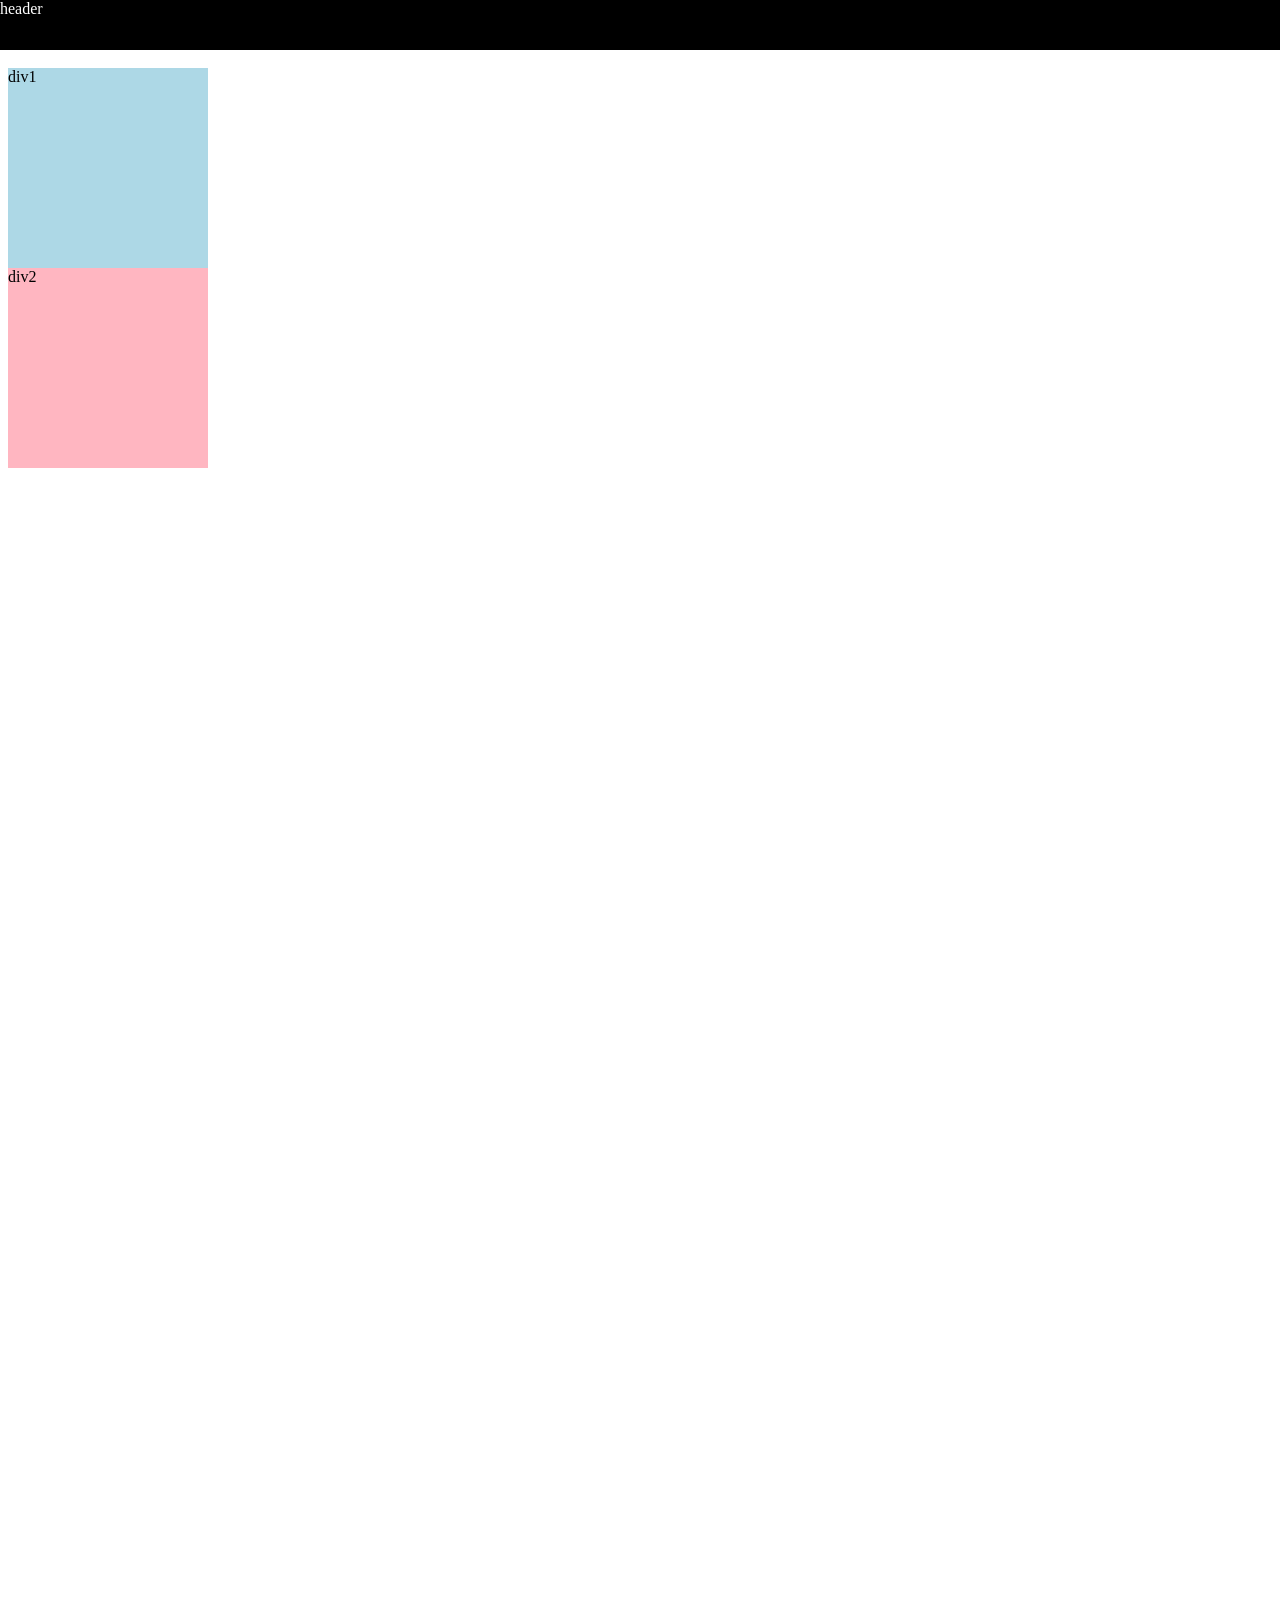
==== position.html @ 61e7eec0 "css position practice" ====
<!DOCTYPE html>
<html lang="en">
  <head>
    <meta charset="UTF-8" />
    <meta name="viewport" content="width=device-width, initial-scale=1.0" />
    <title>Position Practice</title>
  </head>
  <body style="height: 3000px; padding-top: 60px">
    <div
      style="
        background-color: black;
        color: white;
        position: fixed;
        top: 0px;
        left: 0px;
        right: 0px;
        height: 50px;
      "
    >
      header
    </div>

    <div
      style="
        background-color: lightblue;
        height: 200px;
        width: 200px;
        position: static;
      "
    >
      div1
    </div>
    <div
      style="
        background-color: lightpink;
        height: 200px;
        width: 200px;
        position: static;
      "
    >
      div2
    </div>
  </body>
</html>
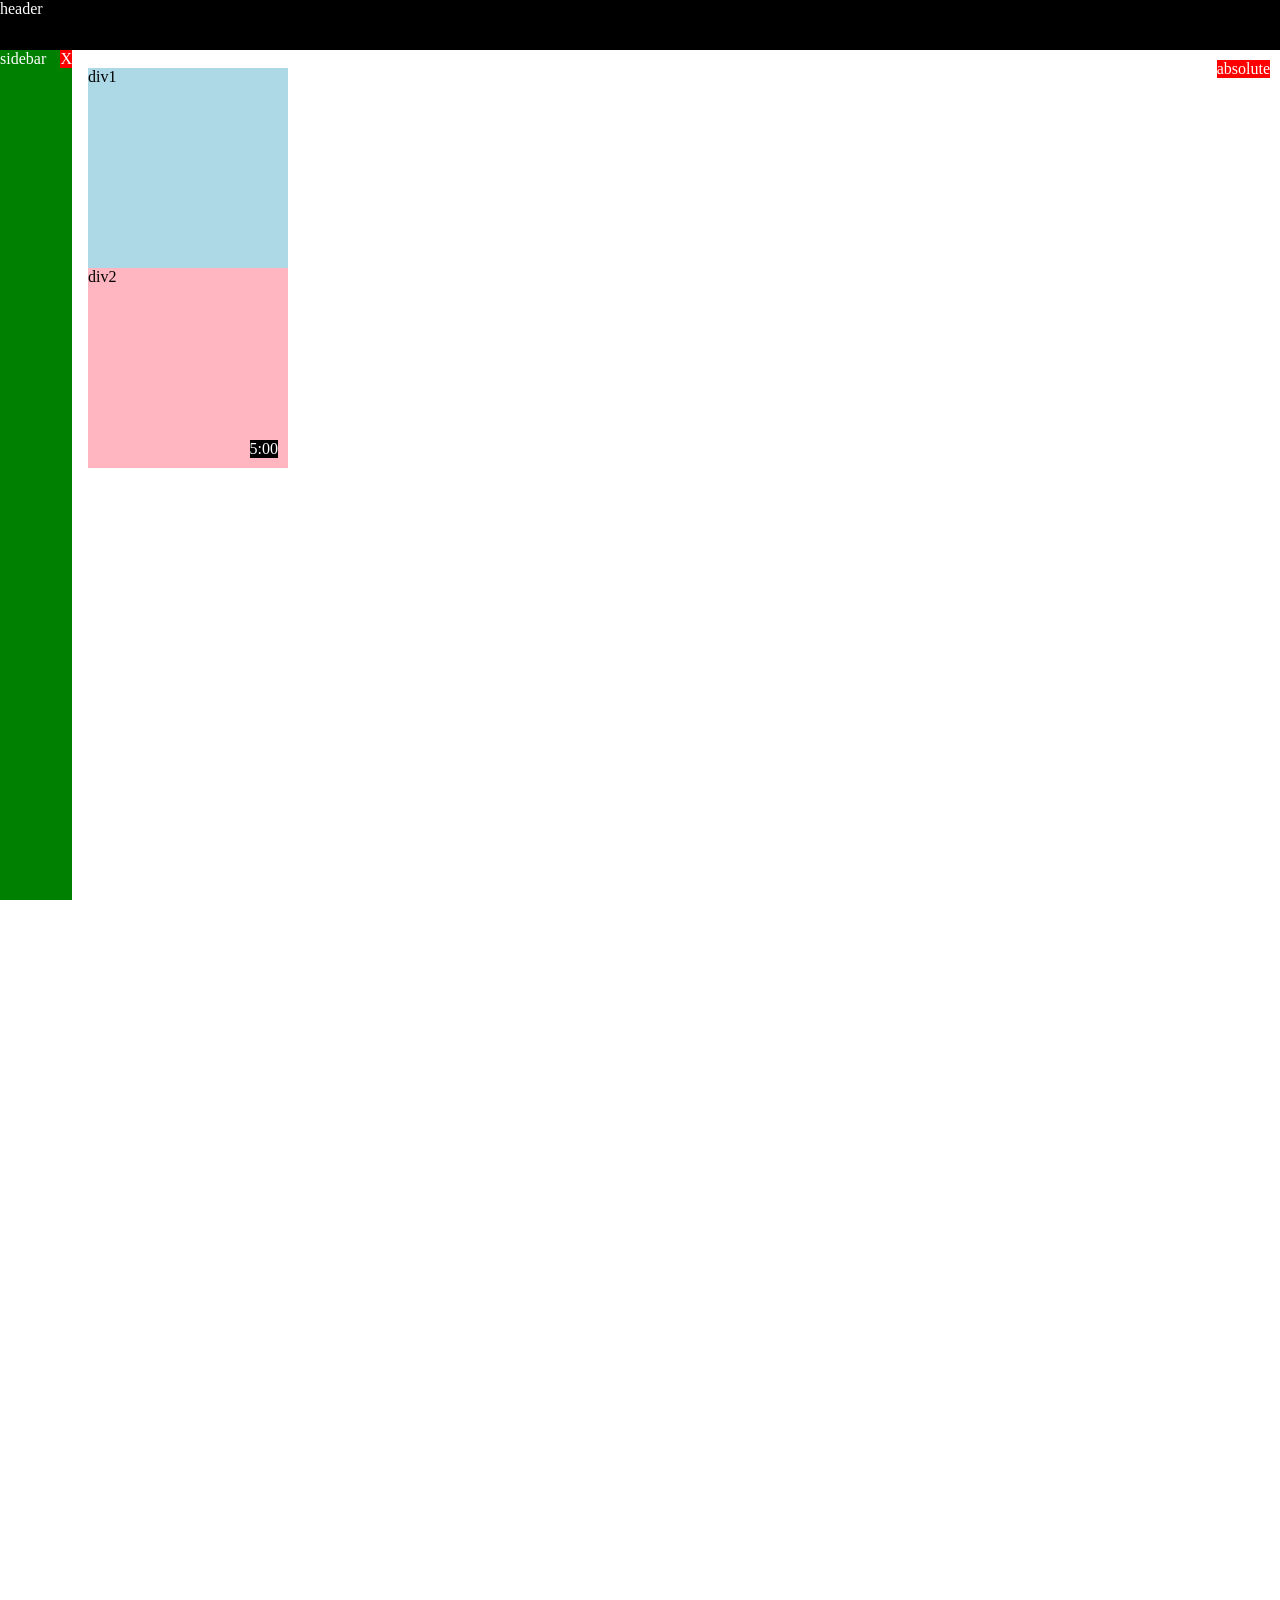
==== commit 2651627d: "start sidebar" ====
--- a/position.html
+++ b/position.html
@@ -5,7 +5,7 @@
     <meta name="viewport" content="width=device-width, initial-scale=1.0" />
     <title>Position Practice</title>
   </head>
-  <body style="height: 3000px; padding-top: 60px">
+  <body style="height: 3000px; padding-top: 60px; padding-left: 80px">
     <div
       style="
         background-color: black;
@@ -15,9 +15,48 @@
         left: 0px;
         right: 0px;
         height: 50px;
+        z-index: 100;
       "
     >
       header
+    </div>
+
+    <div
+      style="
+        background-color: green;
+        color: white;
+        position: fixed;
+        left: 0;
+        bottom: 0;
+        top: 50px;
+        width: 72px;
+      "
+    >
+      sidebar
+
+      <div
+        style="
+          position: absolute;
+          background-color: red;
+          color: white;
+          right: 0px;
+          top: 0px;
+        "
+      >
+        X
+      </div>
+    </div>
+
+    <div
+      style="
+        position: absolute;
+        background-color: red;
+        color: white;
+        right: 10px;
+        top: 60px;
+      "
+    >
+      absolute
     </div>
 
     <div
@@ -35,10 +74,21 @@
         background-color: lightpink;
         height: 200px;
         width: 200px;
-        position: static;
+        position: relative;
       "
     >
       div2
+      <div
+        style="
+          position: absolute;
+          background-color: black;
+          color: white;
+          right: 10px;
+          bottom: 10px;
+        "
+      >
+        5:00
+      </div>
     </div>
   </body>
 </html>
